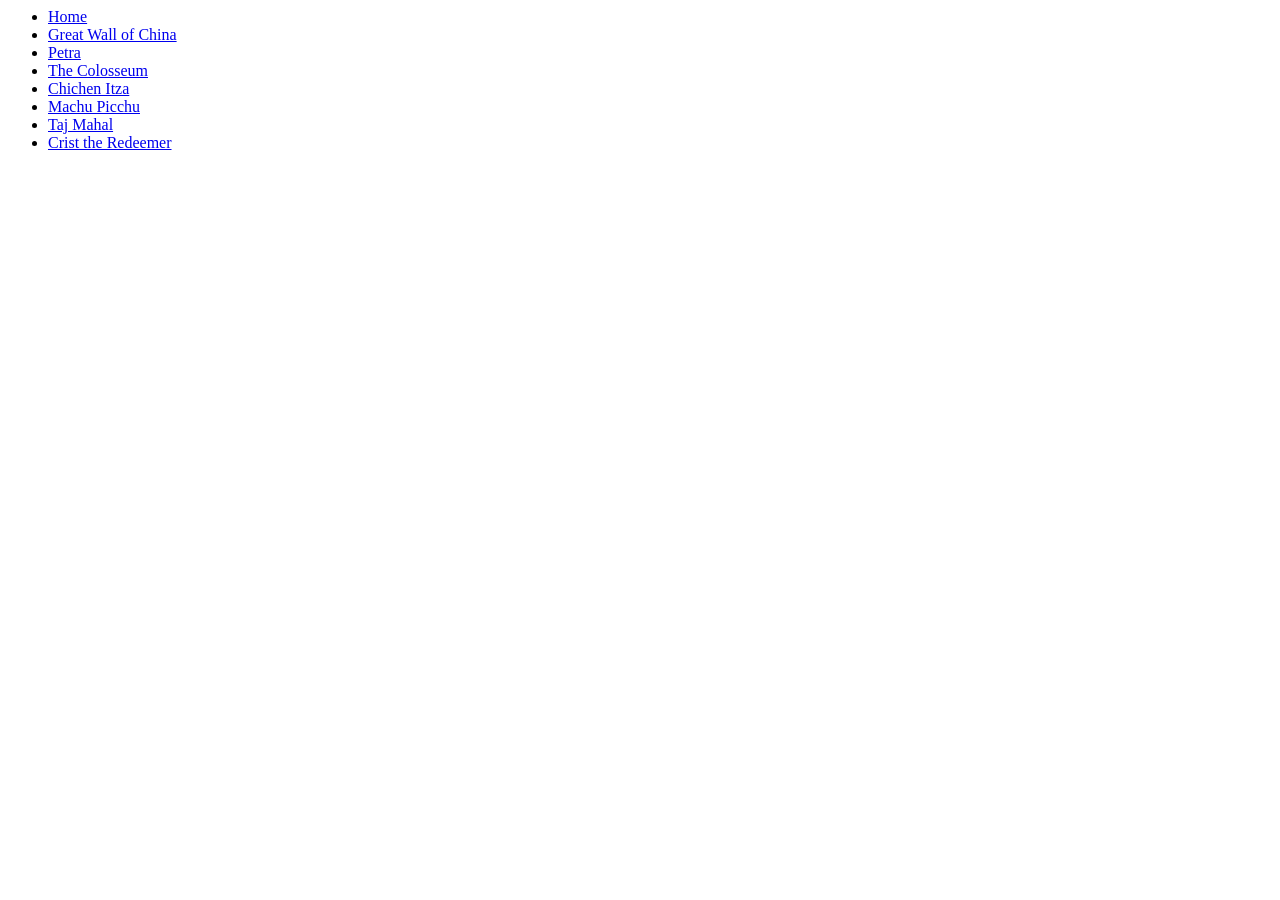
==== chicken.html @ 60edeb79 "HTML files + Images" ====
<html>

<head>
</head>

<body>
<div id="topbar">
<ul>
<li><a href="index.html">Home</a></li>
<li><a href="https://www.w3schools.com/html/html_css.asp">Great Wall of China</a></li>
<li><a href="https://classroom.google.com/c/MzgyNzAyNzE4ODg0">Petra</a></li>
<li><a href="colosseum.html">The Colosseum</a></li>
<li><a href="#about me and you">Chichen Itza</a>
<li><a href="https://sandringham.herts.sch.uk/">Machu Picchu</a></li>
<li><a href="https://8.8.8.8">Taj Mahal</a>
<li><a href="#about me and you">Crist the Redeemer</a>
<ul>
</div>
<body>




<html>
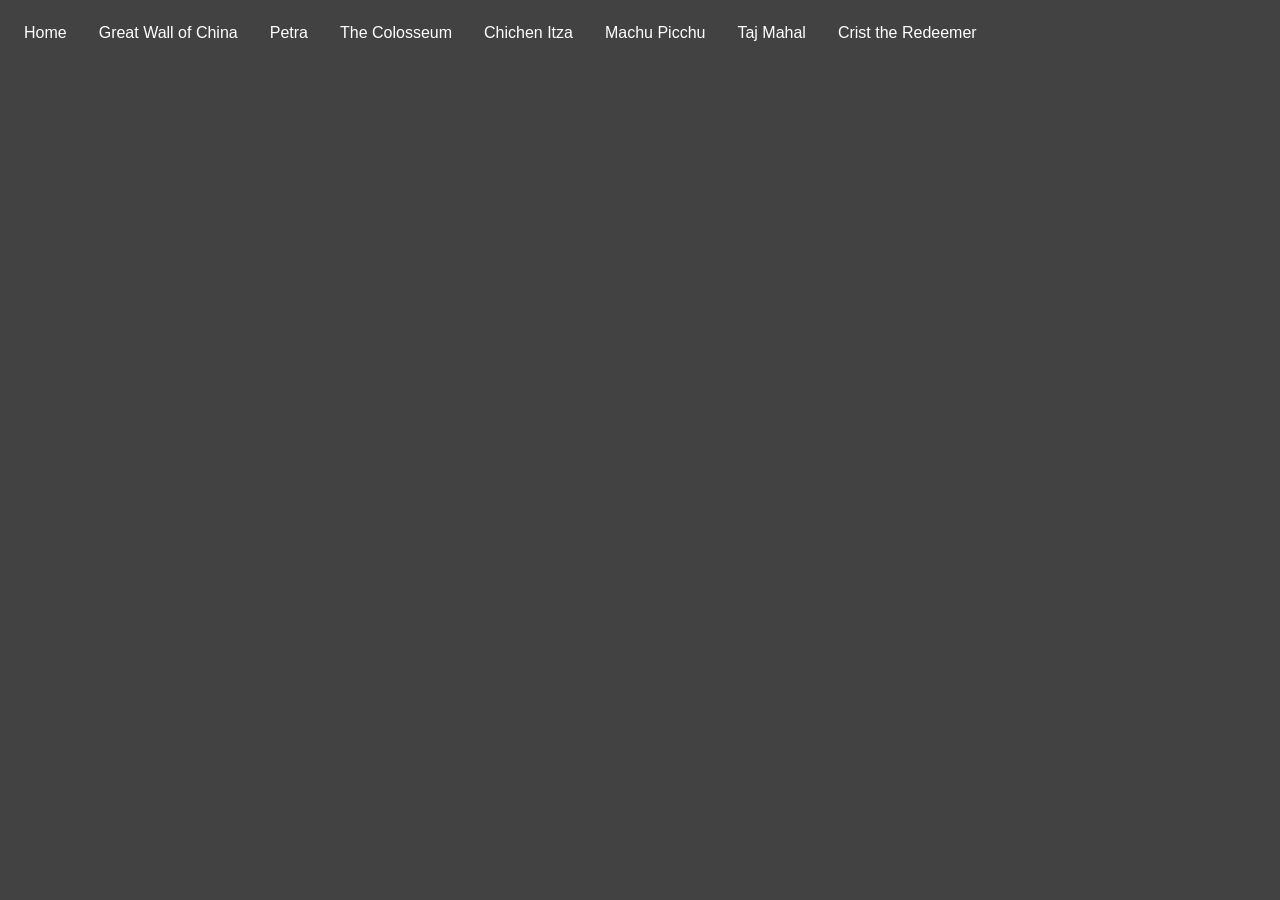
==== commit a994fb46: "Update chicken.html" ====
--- a/chicken.html
+++ b/chicken.html
@@ -1,6 +1,7 @@
 <html>
 
 <head>
+  <link href="home.css" rel="stylesheet" type="text/css">
 </head>
 
 <body>
@@ -21,4 +22,4 @@
 
 
 
-<html>+<html>
--- a/home.css
+++ b/home.css
@@ -0,0 +1,78 @@
+body {
+				
+            background-color: #424242;
+			}
+
+			ul {
+				list-style-type: none;
+				margin: 0;
+				padding: 0;
+				overflow: hidden;
+				background-color: #424242;
+                                font-family: Arial;
+			}
+
+			li {
+				float: left;
+			}
+
+			li a {
+				display: block;
+				color: white;
+				text-align: center;
+				padding: 16px;
+				text-decoration: none;
+                                font-family: Arial;
+                            
+			}
+
+			li a:hover {
+				background-color: #808080;
+                                transform: scale(1.1);
+
+}
+
+
+.solid-line {
+            border: none;              
+            border-top: 3px solid #000; 
+            margin: 5px 0;    
+            border-color: white;    
+        }
+
+.map {
+  position: relative;
+}
+
+.pin {
+    width: 10px;
+    height: 10px;
+    background: red;
+    border: none;
+    border-radius: 50%;
+    position: absolute;
+    cursor: pointer;
+    top: attr(data-top);
+    left: attr(data-left);
+    --img: url('');
+}
+
+.pin::after {
+  content: "";
+  position: absolute;
+  top: -10px;
+  left: 50px;
+  width: 150px;
+  height: 150px;
+  background-size: cover;
+  background-position: center;
+  border: 2px solid white;
+  display: none;
+}
+
+.pin:hover::after {
+  display: block;
+  
+  background-image: var(--img);
+}
+
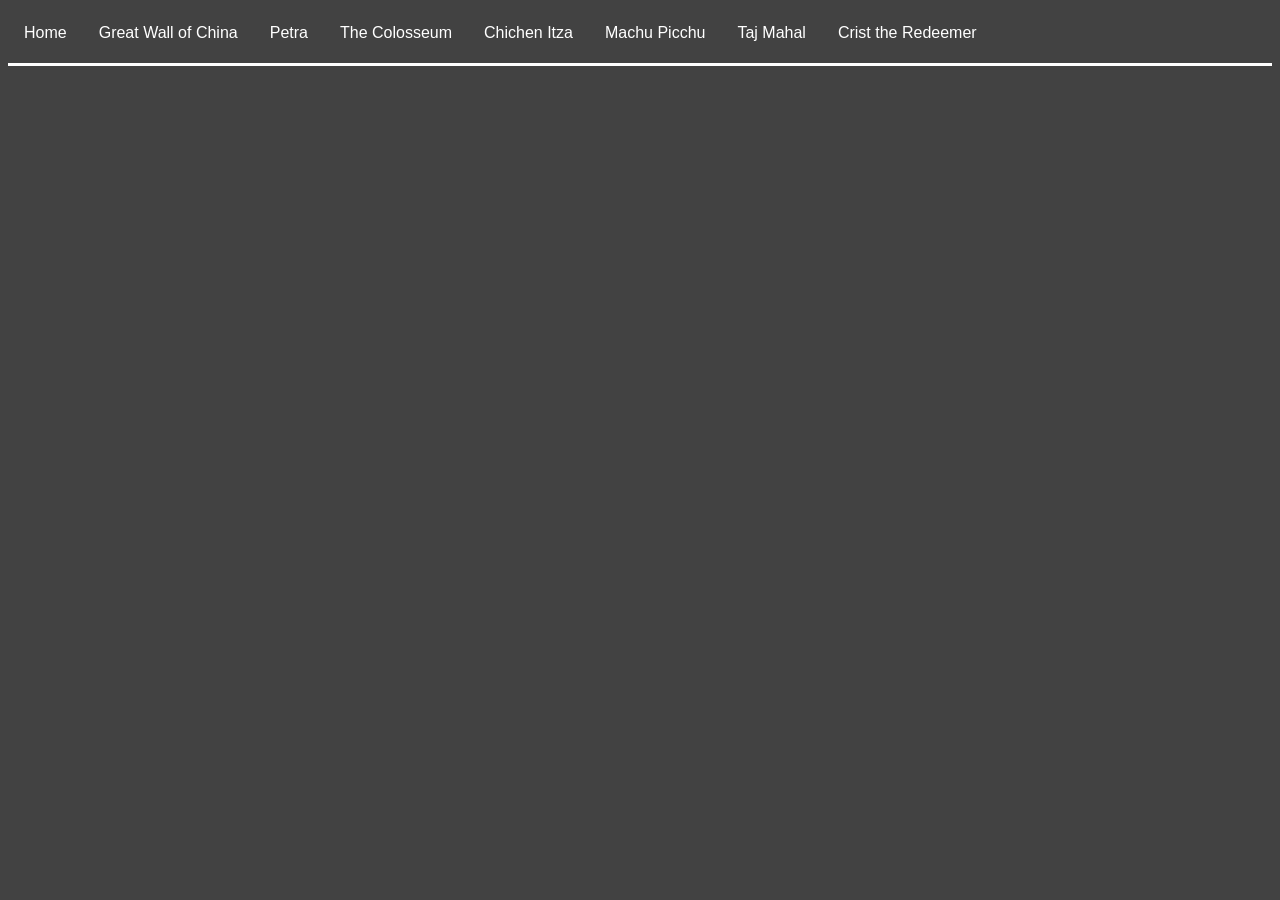
==== commit 888c1df5: "Update chicken.html" ====
--- a/chicken.html
+++ b/chicken.html
@@ -8,15 +8,16 @@
 <div id="topbar">
 <ul>
 <li><a href="index.html">Home</a></li>
-<li><a href="https://www.w3schools.com/html/html_css.asp">Great Wall of China</a></li>
-<li><a href="https://classroom.google.com/c/MzgyNzAyNzE4ODg0">Petra</a></li>
+<li><a href="china.html">Great Wall of China</a></li>
+<li><a href="petra.html">Petra</a></li>
 <li><a href="colosseum.html">The Colosseum</a></li>
-<li><a href="#about me and you">Chichen Itza</a>
-<li><a href="https://sandringham.herts.sch.uk/">Machu Picchu</a></li>
-<li><a href="https://8.8.8.8">Taj Mahal</a>
-<li><a href="#about me and you">Crist the Redeemer</a>
+<li><a href="chicken.html">Chichen Itza</a>
+<li><a href="machu.html">Machu Picchu</a></li>
+<li><a href="taj.html">Taj Mahal</a>
+<li><a href="christ.html">Crist the Redeemer</a>
 <ul>
 </div>
+<hr class="solid-line">
 <body>
 
 
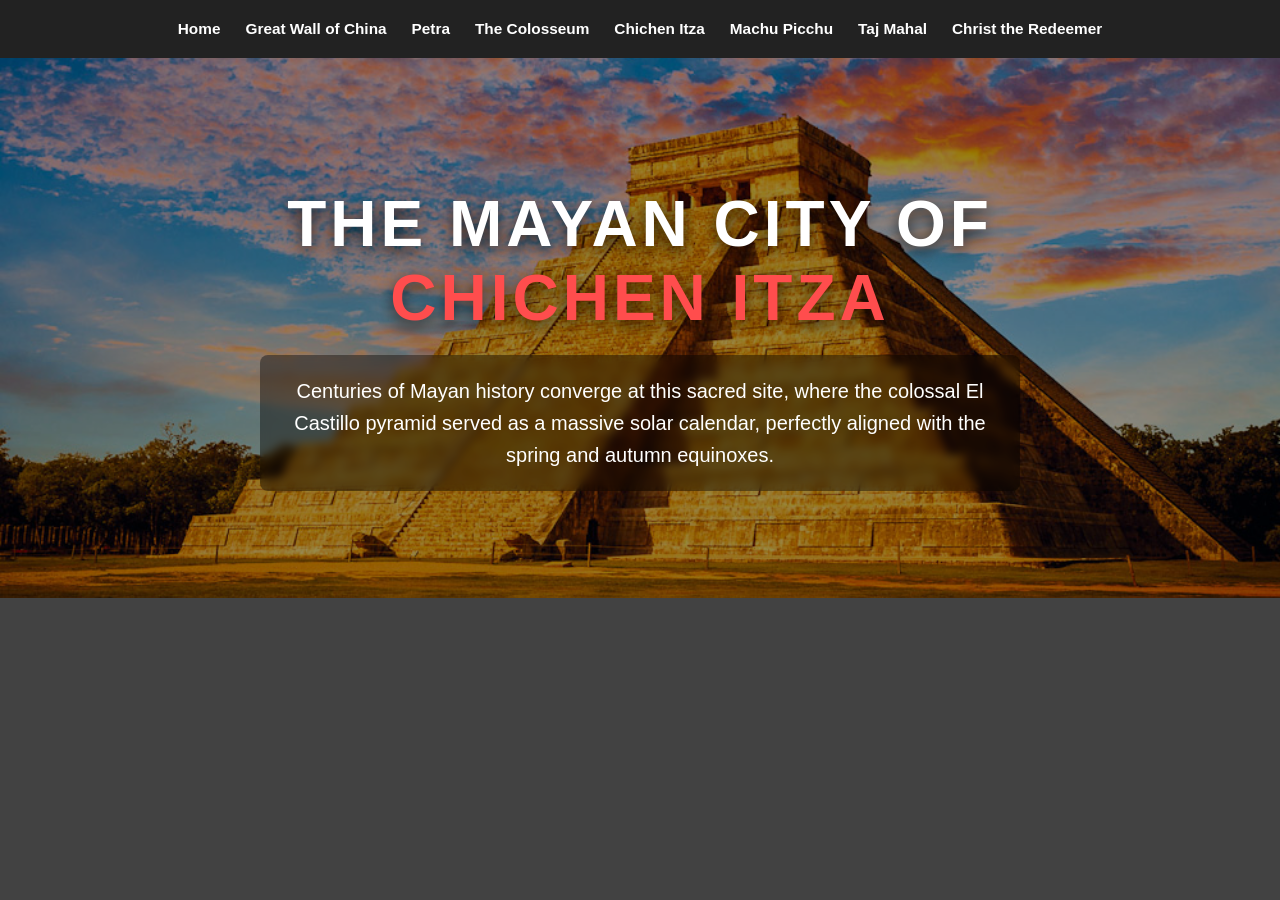
==== commit 58c6b17f: "Website overhall" ====
--- a/chicken.html
+++ b/chicken.html
@@ -1,24 +1,36 @@
+<!DOCTYPE html>
 <html>
+<head>
+    <title>Chichen Itza</title>
+<link rel="icon" type="image/png" href="7.png">
+    <link href="home.css" rel="stylesheet" type="text/css">
 
-<head>
-  <link href="home.css" rel="stylesheet" type="text/css">
 </head>
+<body>
 
-<body>
-<div id="topbar">
-<ul>
-<li><a href="index.html">Home</a></li>
-<li><a href="china.html">Great Wall of China</a></li>
-<li><a href="petra.html">Petra</a></li>
-<li><a href="colosseum.html">The Colosseum</a></li>
-<li><a href="chicken.html">Chichen Itza</a>
-<li><a href="machu.html">Machu Picchu</a></li>
-<li><a href="taj.html">Taj Mahal</a>
-<li><a href="christ.html">Crist the Redeemer</a>
-<ul>
-</div>
-<hr class="solid-line">
-<body>
+<nav class="navbar">
+    <a href="index.html" class="nav-link">Home</a>
+    <a href="china.html" class="nav-link">Great Wall of China</a>
+    <a href="petra.html" class="nav-link">Petra</a>
+    <a href="colosseum.html" class="nav-link">The Colosseum</a>
+    <a href="chicken.html" class="nav-link">Chichen Itza</a>
+    <a href="machu.html" class="nav-link">Machu Picchu</a>
+    <a href="taj.html" class="nav-link">Taj Mahal</a>
+    <a href="christ.html" class="nav-link">Christ the Redeemer</a>
+</nav>
+
+
+<header class="banner-section">
+    <img src="chicken.jpg" alt="El Castillo pyramid at Chichen Itza" class="banner-image">
+    <div class="banner-overlay">
+        <h1 class="banner-title">The Mayan City of <span>Chichen Itza</span></h1>
+        <p class="banner-description">
+            Centuries of Mayan history converge at this sacred site, where the colossal El Castillo pyramid served as a massive solar calendar, perfectly aligned with the spring and autumn equinoxes.
+        </p>
+    </div>
+</header>
+
+</body>
 
 
 
--- a/home.css
+++ b/home.css
@@ -1,78 +1,259 @@
+
+/* --- 1. GLOBAL & BASE STYLES --- */
+html {
+  scroll-behavior: smooth;
+}
+
 body {
-				
-            background-color: #424242;
-			}
-
-			ul {
-				list-style-type: none;
-				margin: 0;
-				padding: 0;
-				overflow: hidden;
-				background-color: #424242;
-                                font-family: Arial;
-			}
-
-			li {
-				float: left;
-			}
-
-			li a {
-				display: block;
-				color: white;
-				text-align: center;
-				padding: 16px;
-				text-decoration: none;
-                                font-family: Arial;
-                            
-			}
-
-			li a:hover {
-				background-color: #808080;
-                                transform: scale(1.1);
-
-}
-
-
-.solid-line {
-            border: none;              
-            border-top: 3px solid #000; 
-            margin: 5px 0;    
-            border-color: white;    
-        }
-
+  background-color: #424242;
+  margin: 0;
+  padding: 0;
+  overflow-x: hidden; /* Prevents accidental side-scrolling */
+}
+
+* {
+  box-sizing: border-box;
+}
+
+/* --- 2. NAVIGATION BAR --- */
+.navbar {
+  display: flex;
+  justify-content: center;
+  align-items: center;
+  background-color: #222;
+  padding: 15px 10px;
+  gap: clamp(10px, 2vw, 25px);
+  flex-wrap: wrap;
+  position: sticky;
+  top: 0;
+  z-index: 2000;
+}
+
+.nav-link {
+  position: relative;
+  color: #ffffff;
+  text-decoration: none;
+  font-family: 'Arial', sans-serif;
+  font-weight: bold;
+  font-size: clamp(0.85rem, 1.2vw, 1.1rem);
+  padding: 5px 0;
+  transition: color 0.3s ease;
+  white-space: nowrap;
+}
+
+.nav-link::after {
+  content: '';
+  position: absolute;
+  width: 0;
+  height: 3px;
+  bottom: -2px;
+  left: 50%;
+  background-color: #ff4d4d;
+  transition: all 0.3s ease-in-out;
+  transform: translateX(-50%);
+}
+
+.nav-link:hover {
+  color: #ff4d4d;
+}
+
+.nav-link:hover::after {
+  width: 100%;
+}
+
+/* --- 3. HERO SECTION (TITLE & BUTTON) --- */
+.hero-section {
+  text-align: center;
+  padding: 40px 20px 20px 20px; /* Top padding keeps it away from Nav */
+  margin: 0;
+}
+
+.title {
+  margin-top: 0;
+  margin-bottom: 20px;
+  line-height: 1.1;
+  font-family: 'Arial Black', sans-serif;
+  text-transform: uppercase;
+  color: white;
+  font-size: clamp(2rem, 8vw, 5rem);
+  letter-spacing: clamp(2px, 1vw, 8px);
+  text-shadow: 0 10px 20px rgba(0,0,0,0.5);
+}
+
+.title span {
+  color: #ff4d4d;
+}
+
+.scroll-button {
+  display: inline-block;
+  padding: 15px 30px;
+  background-color: #ff4d4d;
+  color: white;
+  text-decoration: none;
+  font-family: 'Arial', sans-serif;
+  font-weight: bold;
+  text-transform: uppercase;
+  letter-spacing: 2px;
+  border-radius: 50px;
+  transition: all 0.3s ease;
+  box-shadow: 0 4px 15px rgba(255, 77, 77, 0.3);
+  cursor: pointer;
+  animation: bounce 2s infinite;
+}
+
+.scroll-button:hover {
+  background-color: #fff;
+  color: #ff4d4d;
+  transform: translateY(-3px);
+  box-shadow: 0 6px 20px rgba(255, 77, 77, 0.5);
+}
+
+@keyframes bounce {
+  0%, 20%, 50%, 80%, 100% {transform: translateY(0);}
+  40% {transform: translateY(-10px);}
+  60% {transform: translateY(-5px);}
+}
+
+/* --- 4. MAP CONTAINER --- */
 .map {
   position: relative;
-}
-
-.pin {
-    width: 10px;
-    height: 10px;
-    background: red;
-    border: none;
-    border-radius: 50%;
-    position: absolute;
-    cursor: pointer;
-    top: attr(data-top);
-    left: attr(data-left);
-    --img: url('');
-}
-
-.pin::after {
+  width: 100%;
+  /* FIX: Using aspect-ratio instead of padding-top removes the giant gap */
+  aspect-ratio: 100 / 64.1; 
+  margin-top: 0; 
+  z-index: 0;
+}
+
+.map-image {
+  position: absolute;
+  top: 0;
+  left: 0;
+  width: 100%;
+  height: 100%;
+  object-fit: cover;
+}
+
+/* --- 5. PINS & POPUPS --- */
+
+/* Base Pin Style */
+.pin, .pinusa {
+  position: absolute;
+  background: red;
+  border: none;
+  border-radius: 50%;
+  cursor: pointer;
+  left: var(--x);
+  top: var(--y);
+  transform: translate(-50%, -50%);
+  z-index: 1;
+  transition: opacity 0.2s ease, z-index 0s;
+}
+
+.pin { width: 20px; height: 20px; opacity: 0.35; }
+.pinusa { width: 55px; height: 55px; opacity: 0; }
+
+.pin:hover, .pinusa:hover {
+  opacity: 1;
+  z-index: 1000;
+}
+
+/* Popups */
+.pin::after, .pinusa::after {
   content: "";
   position: absolute;
   top: -10px;
   left: 50px;
-  width: 150px;
-  height: 150px;
+  width: 300px;
+  height: 300px;
+  background-color: white;
   background-size: cover;
   background-position: center;
   border: 2px solid white;
-  display: none;
-}
-
-.pin:hover::after {
-  display: block;
-  
-  background-image: var(--img);
-}
-
+  border-radius: 6px;
+  opacity: 0;
+  transform: scale(0.8);
+  filter: blur(4px);
+  pointer-events: none;
+  transition: opacity 0.35s ease, transform 0.35s ease, filter 0.35s ease;
+}
+
+.pin::after { background-image: var(--img); }
+.pinusa::after { background-image: var(--imgusa); }
+
+.pin:hover::after, .pinusa:hover::after {
+  opacity: 1;
+  transform: scale(1);
+  filter: blur(0);
+  z-index: 1001;
+}
+
+/* Fade non-hovered pins */
+.map:hover .pin:not(:hover) { opacity: 0.2; }
+.map:hover .pinusa:not(:hover) { opacity: 0; }
+
+
+
+/* --- 6. MEDIA QUERIES --- */
+@media (max-width: 600px) {
+  .navbar { padding: 10px; gap: 15px; }
+  .title { margin: 20px 10px; }
+  .pin::after, .pinusa::after {
+    width: 200px;
+    height: 200px;
+    left: 30px;
+  }
+}
+
+/* Banner Container */
+.banner-section {
+    position: relative;
+    width: 100%;
+    height: 60vh; /* Takes up 60% of the screen height */
+    overflow: hidden;
+    display: flex;
+    align-items: center;
+    justify-content: center;
+}
+
+/* Background Image inside Banner */
+.banner-image {
+    position: absolute;
+    top: 0;
+    left: 0;
+    width: 100%;
+    height: 100%;
+    object-fit: cover;
+    z-index: -1;
+    filter: brightness(60%); /* Darkens image so text is readable */
+}
+
+/* Text Overlay Styling */
+.banner-overlay {
+    text-align: center;
+    max-width: 800px;
+    padding: 20px;
+    color: white;
+}
+
+.banner-title {
+    font-family: 'Arial Black', sans-serif;
+    font-size: clamp(2rem, 6vw, 4rem);
+    text-transform: uppercase;
+    margin-bottom: 20px;
+    letter-spacing: 4px;
+    text-shadow: 0 5px 15px rgba(0,0,0,0.7);
+}
+
+.banner-title span {
+    color: #ff4d4d; /* Matching your pin/accent color */
+}
+
+.banner-description {
+    font-family: 'Arial', sans-serif;
+    font-size: clamp(1rem, 2vw, 1.25rem);
+    line-height: 1.6;
+    background: rgba(0, 0, 0, 0.4); /* Subtle box for text readability */
+    padding: 20px;
+    border-radius: 8px;
+    backdrop-filter: blur(5px);
+}
